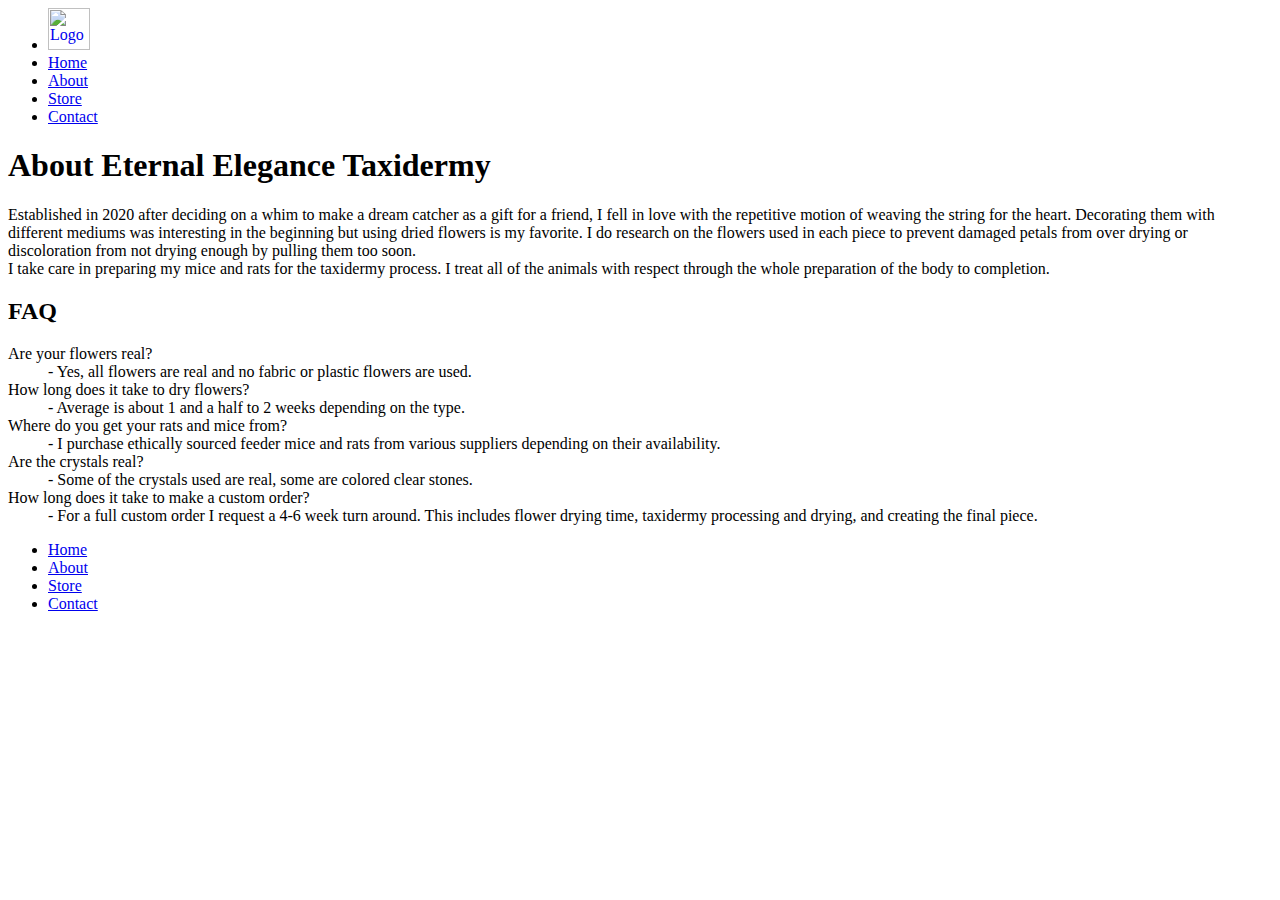
==== about.html @ fb70d05b "image folder link and final changes for initial submission" ====
<html>
    <head>
        <title>Eternal Elegance Taxidermy About</title>
        <link href="stylesheet.css" rel="stylesheet"/>
    </head>

    <body>
        <nav>
            <ul>
                <li><a href="index.html" title="Logo Image to Go Home"><img src="logo.jpg" alt="Logo" style="width:42px;height:42px;"></a></li>
                <li><a href="index.html" title="Go to Home Page">Home</a></li>
                <li><a href="about.html" title="Go to About Page">About</a></li>
                <li><a href="store.html" title="Go to Store Page">Store</a></li>
                <li><a href="contact.html" title="Go to Contact Page">Contact</a></li>
            </ul>
        </nav>

        <section>
            <h1>About Eternal Elegance Taxidermy</h1>
            <p>Established in 2020 after deciding on a whim to make a dream catcher as a gift for a friend, I fell in love with the repetitive motion of weaving the string for the heart. Decorating them with different mediums was interesting in the beginning but using dried flowers is my favorite. I do research on the flowers used in each piece to prevent damaged petals from over drying or discoloration from not drying enough by pulling them too soon.<br>
            I take care in preparing my mice and rats for the taxidermy process. I treat all of the animals with respect through the whole preparation of the body to completion.</p>
        </section>

        <section>
            <h2>FAQ</h2>
            <dl>
                <dt>Are your flowers real?</dt>
                <dd>- Yes, all flowers are real and no fabric or plastic flowers are used.</dd>
                <dt>How long does it take to dry flowers?</dt>
                <dd>- Average is about 1 and a half to 2 weeks depending on the type.</dd>
                <dt>Where do you get your rats and mice from?</dt>
                <dd>- I purchase ethically sourced feeder mice and rats from various suppliers depending on their availability.</dd>
                <dt>Are the crystals real?</dt>
                <dd>- Some of the crystals used are real, some are colored clear stones.</dd>
                <dt>How long does it take to make a custom order?</dt>
                <dd>- For a full custom order I request a 4-6 week turn around. This includes flower drying time, taxidermy processing and drying, and creating the final piece.</dd>
              </dl>
        </section>



    </body>

    <footer>
        <nav>
            <ul>
                <li><a href="index.html" title="Go to Home Page">Home</a></li>
                <li><a href="about.html" title="Go to About Page">About</a></li>
                <li><a href="store.html" title="Go to Store Page">Store</a></li>
                <li><a href="contact.html" title="Go to Contact Page">Contact</a></li>
            </ul>
        </nav>
    </footer>
</html>
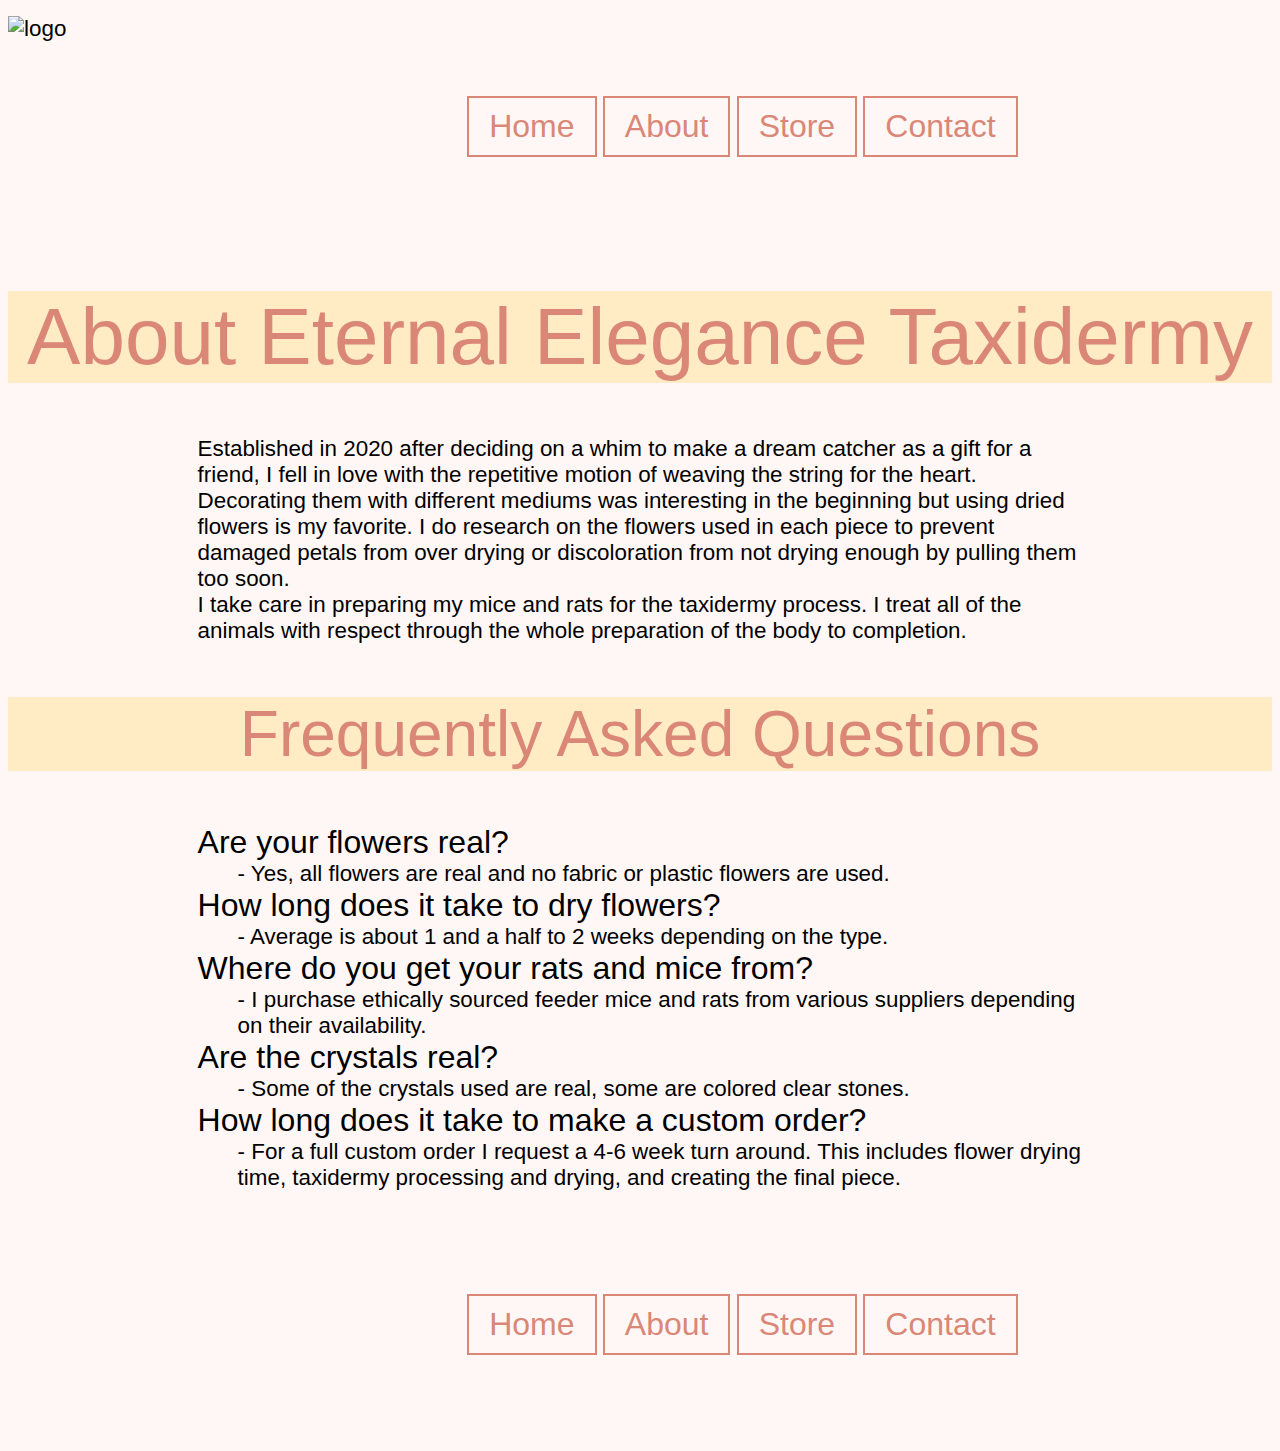
==== commit 9b9eb589: "so much troubleshooting" ====
--- a/about.html
+++ b/about.html
@@ -1,28 +1,38 @@
 <html>
     <head>
         <title>Eternal Elegance Taxidermy About</title>
-        <link href="stylesheet.css" rel="stylesheet"/>
+        <link rel="stylesheet" href="css/style.css"/>
+        <link rel="icon" type="image/x-icon" href="/images/no.png">
+        <meta name="viewport" content="width=device-width, initial-scale=1.0">
     </head>
 
     <body>
         <nav>
-            <ul>
-                <li><a href="index.html" title="Logo Image to Go Home"><img src="logo.jpg" alt="Logo" style="width:42px;height:42px;"></a></li>
-                <li><a href="index.html" title="Go to Home Page">Home</a></li>
-                <li><a href="about.html" title="Go to About Page">About</a></li>
-                <li><a href="store.html" title="Go to Store Page">Store</a></li>
-                <li><a href="contact.html" title="Go to Contact Page">Contact</a></li>
-            </ul>
+            <section class="navigation">
+                <div class="logo">
+                    <img src="../images/EET-final-logo.jpg" alt="logo">
+                </div>
+                <ul>
+                    <li><a href="index.html" title="Go to Home Page">Home</a></li>
+                    <li><a href="about.html" title="Go to About Page">About</a></li>
+                    <li><a href="store.html" title="Go to Store Page">Store</a></li>
+                    <li><a href="contact.html" title="Go to Contact Page">Contact</a></li>
+                </ul>
+            </section>
         </nav>
 
-        <section>
+        <section class="banner">
             <h1>About Eternal Elegance Taxidermy</h1>
+        </section>
+        <section class="about">
             <p>Established in 2020 after deciding on a whim to make a dream catcher as a gift for a friend, I fell in love with the repetitive motion of weaving the string for the heart. Decorating them with different mediums was interesting in the beginning but using dried flowers is my favorite. I do research on the flowers used in each piece to prevent damaged petals from over drying or discoloration from not drying enough by pulling them too soon.<br>
             I take care in preparing my mice and rats for the taxidermy process. I treat all of the animals with respect through the whole preparation of the body to completion.</p>
         </section>
 
+        <section class="banner">
+            <h2>Frequently Asked Questions</h2>
+        </section>
         <section>
-            <h2>FAQ</h2>
             <dl>
                 <dt>Are your flowers real?</dt>
                 <dd>- Yes, all flowers are real and no fabric or plastic flowers are used.</dd>
@@ -39,16 +49,15 @@
 
 
 
+        <footer>
+            <nav>
+                <ul>
+                    <li><a href="index.html" title="Go to Home Page">Home</a></li>
+                    <li><a href="about.html" title="Go to About Page">About</a></li>
+                    <li><a href="store.html" title="Go to Store Page">Store</a></li>
+                    <li><a href="contact.html" title="Go to Contact Page">Contact</a></li>
+                </ul>
+            </nav>
+        </footer>
     </body>
-
-    <footer>
-        <nav>
-            <ul>
-                <li><a href="index.html" title="Go to Home Page">Home</a></li>
-                <li><a href="about.html" title="Go to About Page">About</a></li>
-                <li><a href="store.html" title="Go to Store Page">Store</a></li>
-                <li><a href="contact.html" title="Go to Contact Page">Contact</a></li>
-            </ul>
-        </nav>
-    </footer>
 </html>--- a/css/style.css
+++ b/css/style.css
@@ -0,0 +1,243 @@
+
+/* navigation */
+
+.logo {
+    position: absolute;
+    z-index: 1;
+    width: 250px;
+}
+
+a {
+    font-family: Baskerville Old Face, sans-serif;
+    font-size: 2rem;
+    color: #000;
+}
+
+img {
+    max-width: 100%;
+}
+
+a:link, a:visited {
+    background-color: #FFF7F6;
+    color: #DA8777;
+    border: 2px solid #DA8777;
+    padding: 10px 20px;
+    text-align: center;
+    text-decoration: none;
+    display: inline-block;
+  }
+  
+  a:hover, a:active {
+    background-color:#FFECC4;
+    color: #DA8777;
+  }
+
+ul {
+    list-style-type: none;
+    margin: 1rem;
+    padding: 5rem;
+    align-content: center;
+    margin-left: 30%;    
+}
+
+
+li {
+    display: inline;
+    align-content: center;
+}
+
+
+
+/* media queries */
+
+@media screen and (max-width: 480px) {
+    .logo {
+        max-width: 175px;
+    } 
+}
+
+@media screen and (max-width: 480px) {
+    ul {
+        flex-direction: column;
+    }
+}
+
+@media screen and (max-width: 480px) {
+    h1 {
+        font-family: Vladimir Script, sans-serif;
+        font-size: 2rem;
+        font-weight: 150;
+        color: #DA8777;
+        text-align: center;
+    }
+}
+
+
+@media screen and (max-width: 480px) {
+    .idk {
+        border: .2rem solid #DA8777;
+        width: 100%;
+        padding: 12px 20px;
+        margin: 8px 0;
+    }
+}
+
+
+
+/* general body */
+
+h1 {
+    font-family: Vladimir Script, sans-serif;
+    font-size: 5rem;
+    font-weight: 150;
+    color: #DA8777;
+    text-align: center;
+}
+
+h2 {
+    font-family: Vladimir Script, sans-serif;
+    font-size: 4rem;
+    font-weight: 150;
+    color: #DA8777;
+    text-align: center;
+}
+
+.banner {
+    background-color: #FFECC4;
+}
+
+body {
+    font-family: Baskerville Old Face, sans-serif;
+    font-size: 1.4rem;
+    color: #000;
+    background-color: #FFF7F6;
+}
+
+dt {
+    font-family: Baskerville Old Face, sans-serif;
+    font-size: 2rem;
+    color: #000;
+}
+
+/* index */
+
+.gallery {
+    text-align: center;
+}
+
+.gallery1 {
+    display: inline-block;
+    margin-left: 3%;
+}
+
+.gallery2 {
+    display: inline-block;
+}
+
+.gallery3 {
+    display: inline-block;
+}
+
+.gallery4 {
+    display: inline-block;
+}
+
+.gallery5 {
+    display: inline-block;
+}
+
+.desc {
+    font-family: Baskerville Old Face, sans-serif;
+    font-size: 0.8rem;
+    color: #000;
+}
+
+.browse {
+    text-align: center;
+}
+
+/* about */
+
+.about {
+    margin-left: 15%;
+    margin-right: 15%;
+}
+
+dl {
+    margin-left: 15%;
+    margin-right: 15%;
+}
+
+
+/* shop */
+
+.alert {
+    font-family: Baskerville Old Face, sans-serif;
+    font-size: 3rem;
+    color: #000;
+    text-align: center;
+}
+
+
+
+/* contact form */
+
+.iframe {
+    float: right;
+    margin-right: 25%;
+}
+
+.quote {
+    font-family: Baskerville Old Face, sans-serif;
+    font-size: 3rem;
+    color: #000;
+    text-align: center;
+}
+
+.idk {
+    margin-left: 15%;
+}
+
+input[type=text] {
+    font-family: Baskerville Old Face, sans-serif;
+    font-size: 1.5rem;
+    color: #000;
+    border: .2rem solid #DA8777;
+    width: 30%;
+    padding: 12px 20px;
+    margin: 8px 0;
+}
+
+input[type=email] {
+    font-family: Baskerville Old Face, sans-serif;
+    font-size: 1.5rem;
+    color: #000;
+    border: .2rem solid #DA8777;
+    width: 30%;
+    padding: 12px 20px;
+    margin: 8px 0;
+}
+
+textarea[name=message] {
+    font-family: Baskerville Old Face, sans-serif;
+    font-size: 1.5rem;
+    color: #000;
+    border: .2rem solid #DA8777;
+    width: 30%;
+    padding: 12px 20px;
+    margin: 8px 0;
+}
+
+input[type=submit] {
+    font-family: Baskerville Old Face, sans-serif;
+    font-size: 1.5rem;
+    color: #000;
+    border: .2rem solid #DA8777;
+    width: 15%;
+    padding: 12px 20px;
+    margin: 8px 0;
+    background-color: #FFECC4;
+
+}
+
+/*  */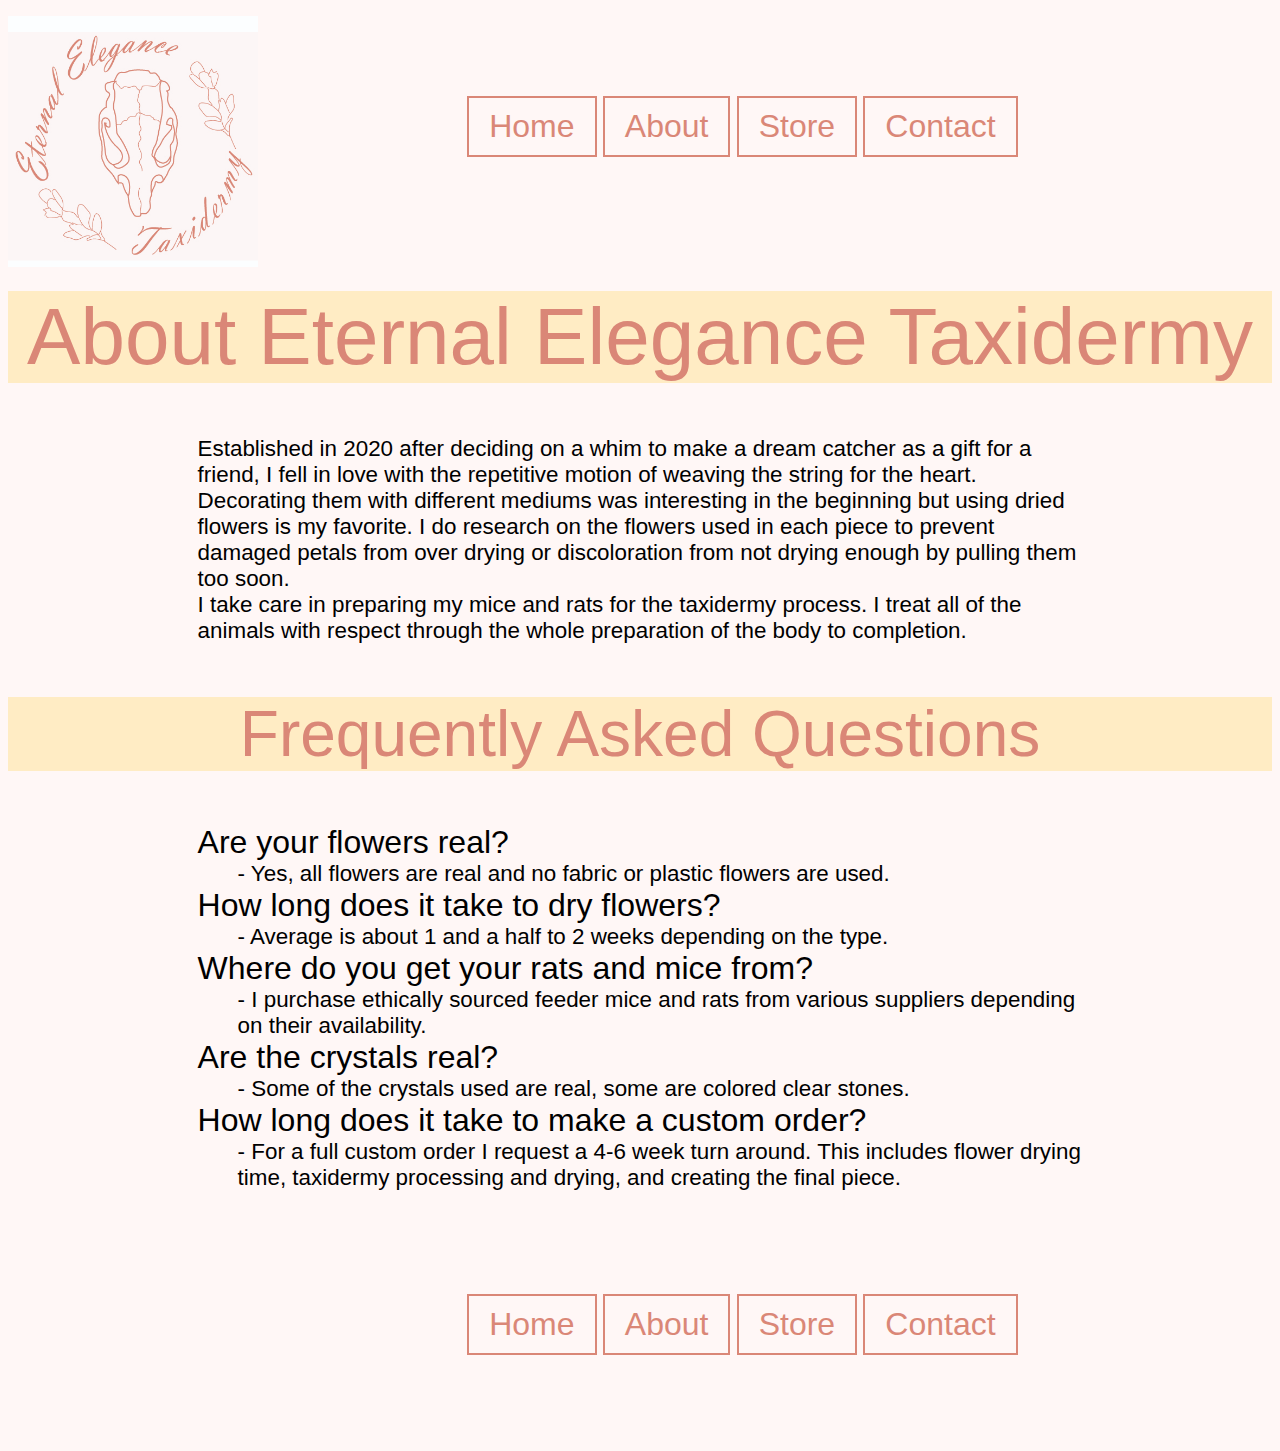
==== commit 4a9f0082: "image correction" ====
--- a/about.html
+++ b/about.html
@@ -2,7 +2,7 @@
     <head>
         <title>Eternal Elegance Taxidermy About</title>
         <link rel="stylesheet" href="css/style.css"/>
-        <link rel="icon" type="image/x-icon" href="/images/no.png">
+        <link rel="icon" type="image/x-icon" href="/Images/no.png">
         <meta name="viewport" content="width=device-width, initial-scale=1.0">
     </head>
 
@@ -10,7 +10,7 @@
         <nav>
             <section class="navigation">
                 <div class="logo">
-                    <img src="../images/EET-final-logo.jpg" alt="logo">
+                    <img src="../Images/EET-final-logo.jpg" alt="logo">
                 </div>
                 <ul>
                     <li><a href="index.html" title="Go to Home Page">Home</a></li>
